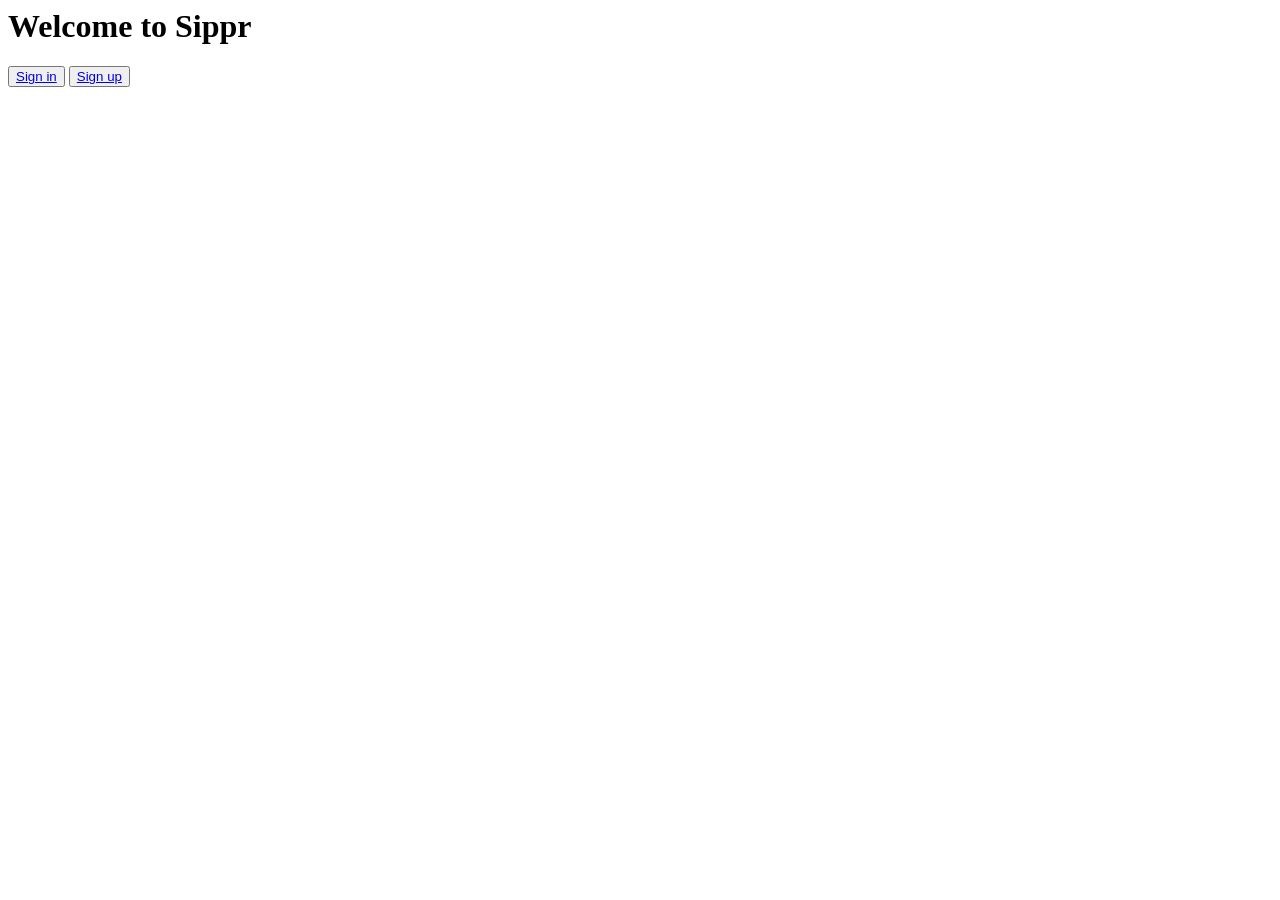
==== index.html @ c49a4b66 "basic HTML structure/content" ====
<html lang="en">
  <head>
    <meta charset="UTF-8" />
    <meta name="viewport" content="width=device-width, initial-scale=1.0" />
    <title>Sippr | Welcome</title>
  </head>
  <body>
    <header></header>
    <main>
      <h1>Welcome to Sippr</h1>
      <button><a href="login.html">Sign in</a></button>
      <button><a href="register.html">Sign up</a></button>
    </main>
  </body>
</html>
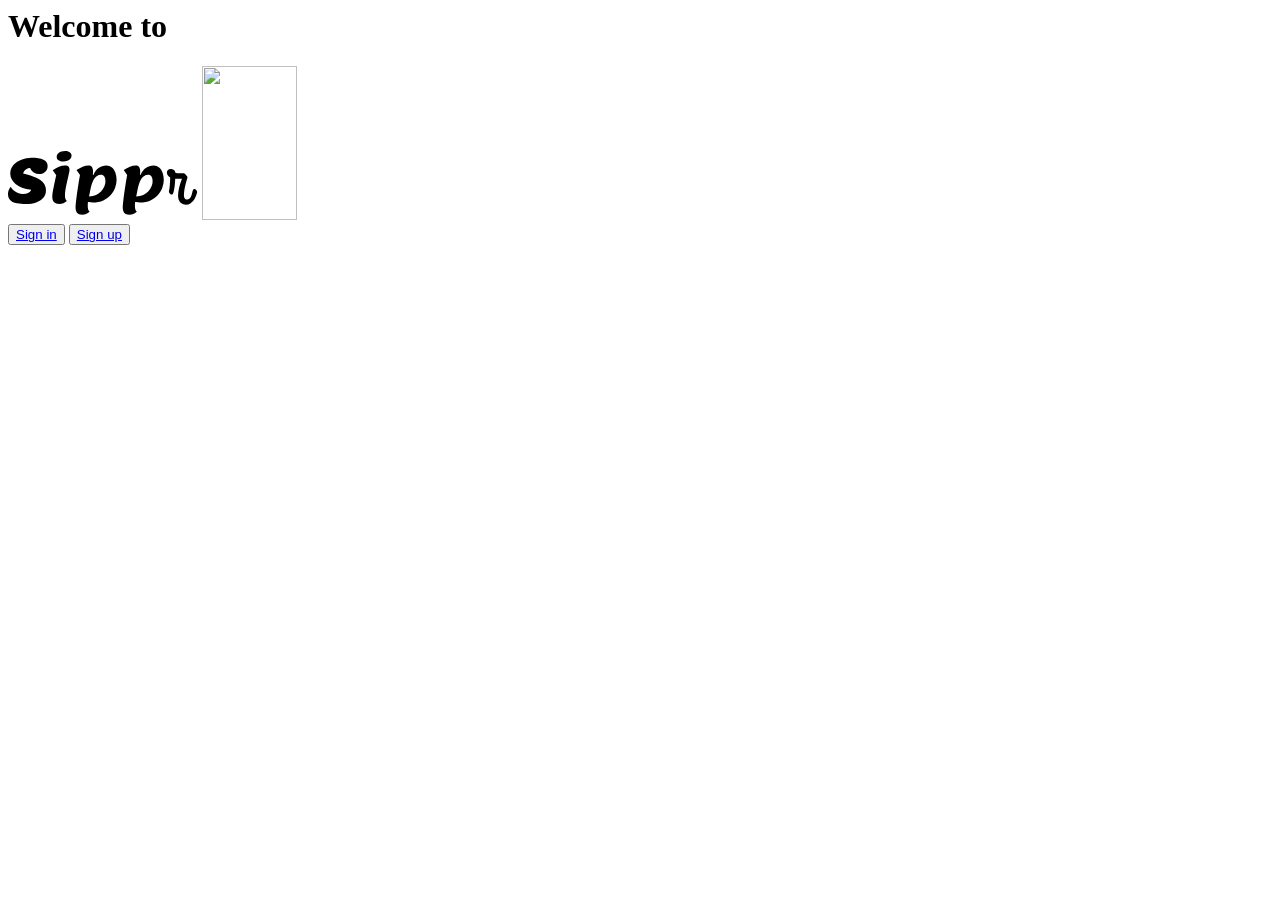
==== commit 7a1e0527: "linked stylesheet" ====
--- a/index.html
+++ b/index.html
@@ -3,13 +3,18 @@
     <meta charset="UTF-8" />
     <meta name="viewport" content="width=device-width, initial-scale=1.0" />
     <title>Sippr | Welcome</title>
+    <link rel="stylesheet" href="css/global.css" />
   </head>
   <body>
     <header></header>
-    <main>
-      <h1>Welcome to Sippr</h1>
-      <button><a href="login.html">Sign in</a></button>
-      <button><a href="register.html">Sign up</a></button>
+    <main class="welcome-main">
+      <h1>Welcome to</h1>
+      <img src="assets/logo.svg" alt="Sippr logo" width="190" height="74" />
+      <img src="assets/juice_box.svg" width="95" height="154" />
+      <div class="button-div">
+        <button><a href="login.html">Sign in</a></button>
+        <button><a href="register.html">Sign up</a></button>
+      </div>
     </main>
   </body>
 </html>
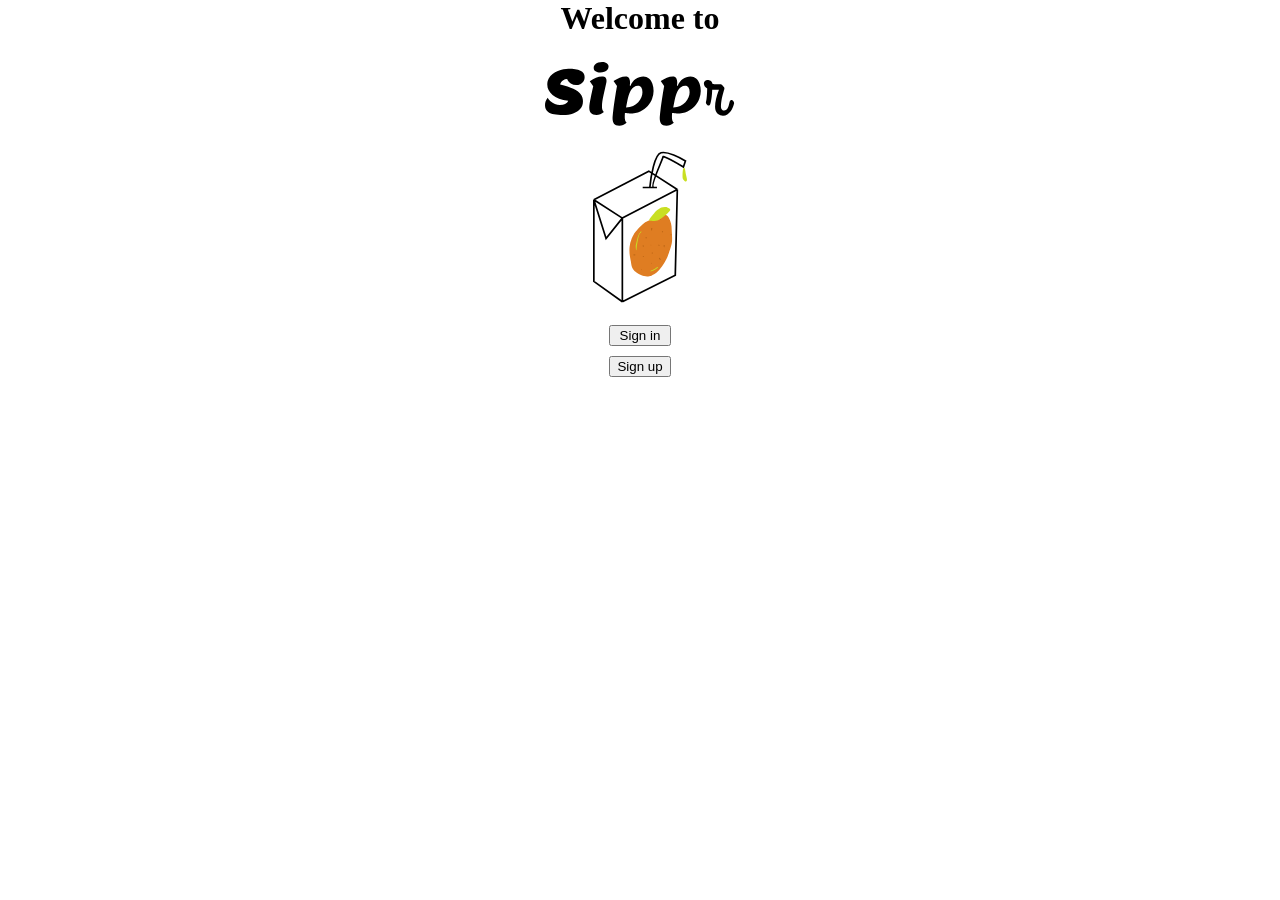
==== commit 19cb021a: "added calss adn removed header object" ====
--- a/index.html
+++ b/index.html
@@ -6,14 +6,15 @@
     <link rel="stylesheet" href="css/global.css" />
   </head>
   <body>
-    <header></header>
     <main class="welcome-main">
       <h1>Welcome to</h1>
       <img src="assets/logo.svg" alt="Sippr logo" width="190" height="74" />
       <img src="assets/juice_box.svg" width="95" height="154" />
       <div class="button-div">
-        <button><a href="login.html">Sign in</a></button>
-        <button><a href="register.html">Sign up</a></button>
+        <button class="primary-button"><a href="login.html">Sign in</a></button>
+        <button class="primary-button">
+          <a href="register.html">Sign up</a>
+        </button>
       </div>
     </main>
   </body>
--- a/css/global.css
+++ b/css/global.css
@@ -0,0 +1,96 @@
+* {
+  margin: 0;
+  box-sizing: border-box;
+}
+
+.visually-hidden {
+  display: none;
+}
+
+.selected {
+  text-decoration: underline;
+}
+
+a {
+  all: unset;
+  cursor: pointer;
+}
+
+/* header and footer styles */
+
+footer {
+  width: 100%;
+  position: fixed;
+  bottom: 0;
+  padding: 15px;
+  display: flex;
+  flex-direction: row;
+  align-items: center;
+  justify-content: space-evenly;
+  background-color: #ffff;
+}
+
+footer i {
+  font-size: 35px;
+}
+
+header {
+  position: relative;
+  padding: 20px;
+  display: flex;
+  flex-direction: row;
+  align-items: center;
+  justify-content: center;
+}
+
+header i {
+  position: absolute;
+  right: 20px;
+  font-size: 25px;
+}
+
+header img {
+  height: 50px;
+  width: auto;
+}
+
+/* feed styles */
+
+.feed-buttons-container {
+  display: flex;
+  flex-direction: row;
+  justify-content: space-evenly;
+}
+
+#filtered-posts,
+#all-posts {
+  display: block;
+  border: none;
+  background: none;
+  font-size: 22px;
+  font-family:
+    "Lucida Sans", "Lucida Sans Regular", "Lucida Grande",
+    "Lucida Sans Unicode", Geneva, Verdana, sans-serif;
+}
+
+.post-img {
+  width: 100%;
+  max-height: 500px;
+  object-fit: cover;
+}
+
+/* welcome page styles */
+
+.welcome-main {
+  display: flex;
+  flex-direction: column;
+  align-items: center;
+  justify-content: center;
+  gap: 20px;
+}
+
+.button-div {
+  display: flex;
+  flex-direction: column;
+  gap: 10px;
+}
